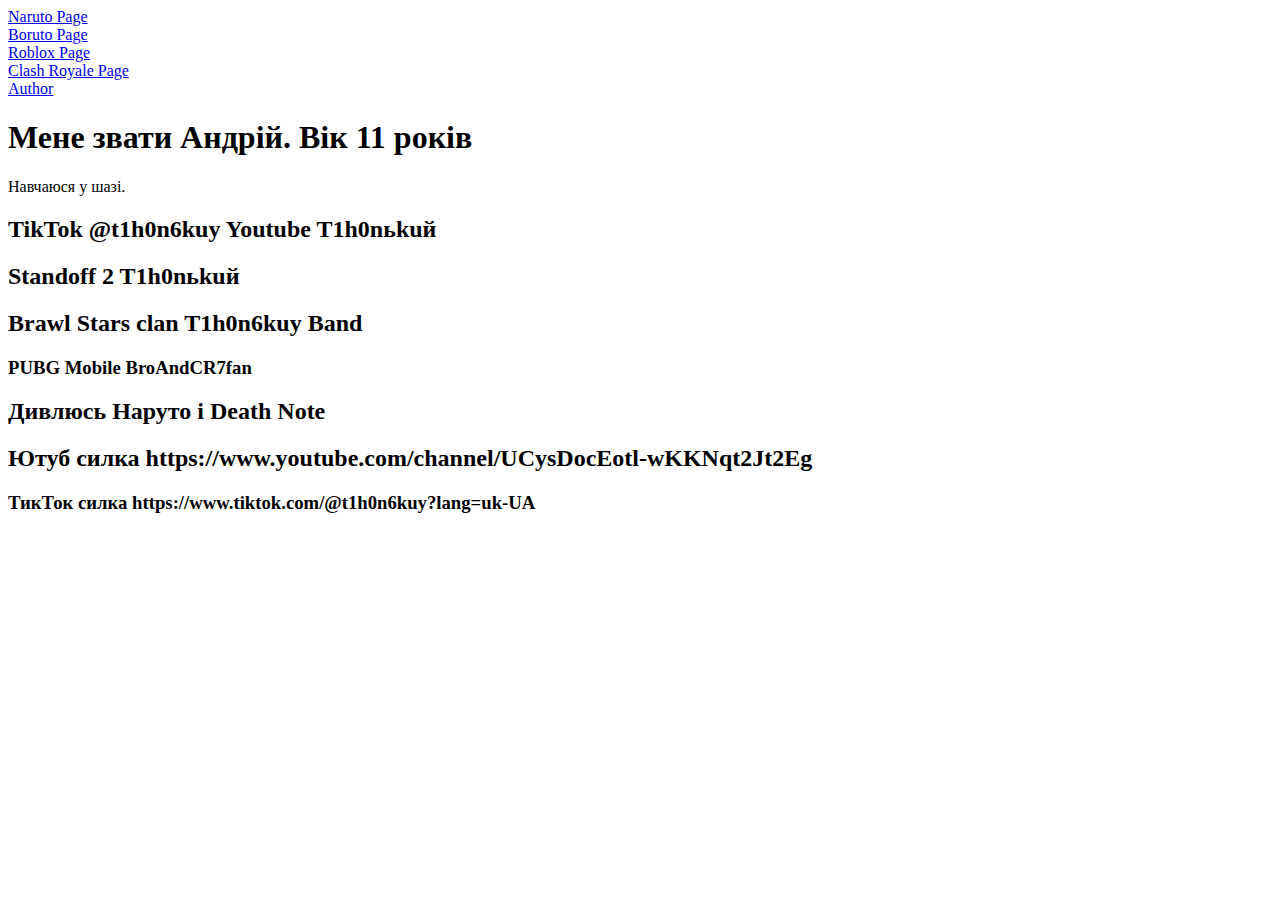
==== author.html @ 8c5f1b66 "Add files via upload" ====
<!DOCTYPE html>
<html>
<head><meta charset="utf-8">
	<link rel="stylesheet" type="text/css" href="style/style.css">
	<link rel="stylesheet" type="text/css" href="style/header.css">
	<link rel="stylesheet" type="text/css" href="slick/slick.css">
	<link rel="stylesheet" type="text/css"href="slick/slick-theme.css">
	<title>Author</title>
</head>
<body>
	<header>
		<div class="box">
			<a href="index.html">Naruto Page</a>
		</div>
		<div class="box">
			<a href="boruto.html">Boruto Page</a>
		</div>
		<div class="box">
			<a href="#">Roblox Page</a>
		</div>
		<div class="box">
			<a href="clashroyale.html">Clash Royale Page</a>
		</div>
		<div class="box">
			<a href="#">Author</a>
		</div>
	</header>
	<div class="content">
		<h1>Мене звати Андрій. Вік 11 років</h1>
		<div class="row"></div>
		<div class="box col-1"></div>
		<div class="box col-3"></div>
		<p>Навчаюся у шазі.</p>
		<h2>TikTok @t1h0n6kuy Youtube T1h0nьkuй</h2>
		<h2>Standoff 2 T1h0nьkuй</h2>
		<h2>Brawl Stars clan T1h0n6kuy Band</h2>
		<h3>PUBG Mobile BroAndCR7fan</h3>
		<h2>Дивлюсь Наруто і Death Note</h2>
		<h2>Ютуб силка https://www.youtube.com/channel/UCysDocEotl-wKKNqt2Jt2Eg</h2>
		<h3>ТикТок силка https://www.tiktok.com/@t1h0n6kuy?lang=uk-UA</h3>


	</div>

</body>
</html>
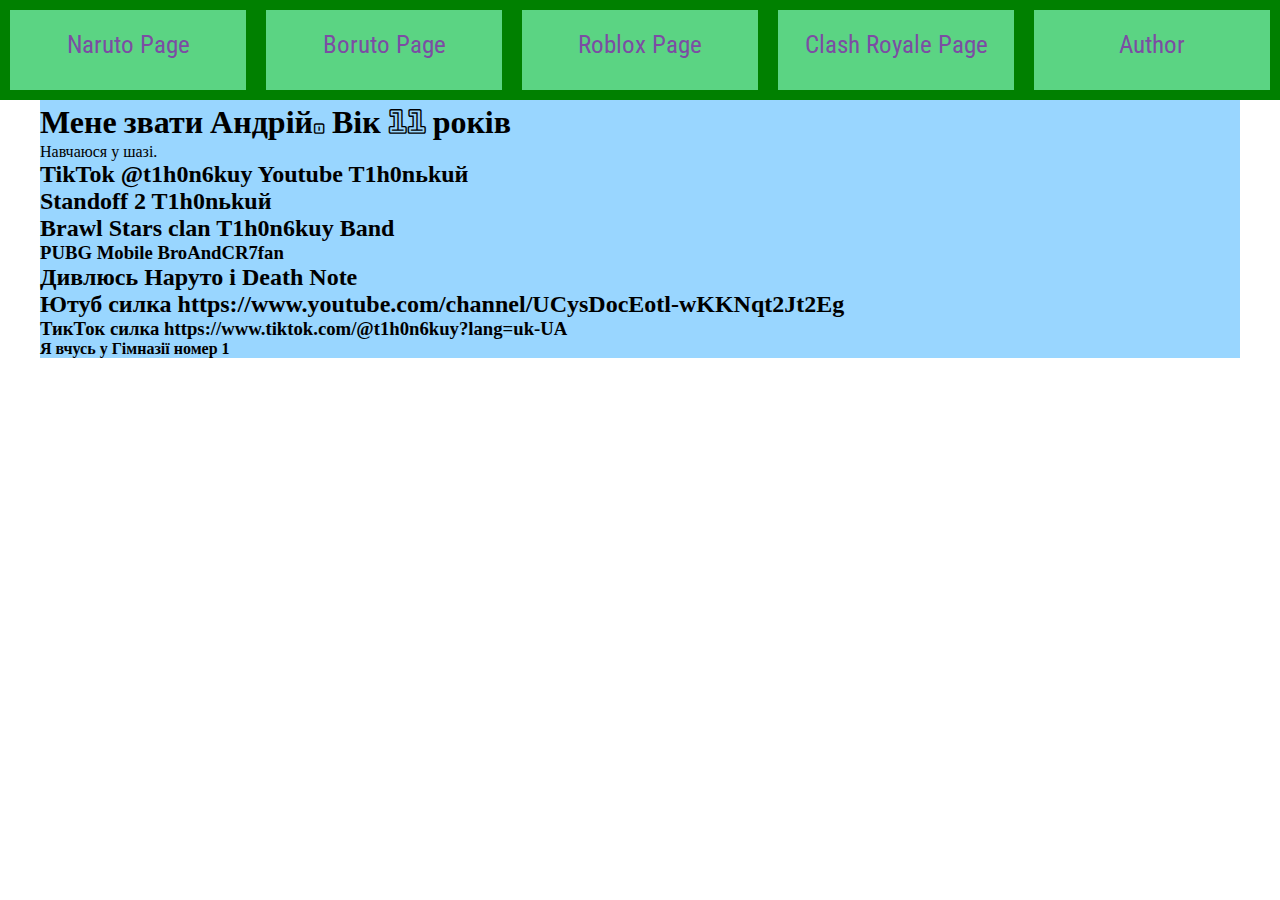
==== commit fcc5f452: "Add files via upload" ====
--- a/author.html
+++ b/author.html
@@ -38,6 +38,7 @@
 		<h2>Дивлюсь Наруто і Death Note</h2>
 		<h2>Ютуб силка https://www.youtube.com/channel/UCysDocEotl-wKKNqt2Jt2Eg</h2>
 		<h3>ТикТок силка https://www.tiktok.com/@t1h0n6kuy?lang=uk-UA</h3>
+		<h4>Я вчусь у Гімназії номер 1</h4>
 
 
 	</div>
--- a/style/style.css
+++ b/style/style.css
@@ -0,0 +1,9 @@
+@import url('https://fonts.googleapis.com/css2?family=Bungee+Outline&family=Roboto+Condensed:wght@700&display=swap');
+.content {
+    background-color: #99d6ff;
+    width: 1200px;
+    margin: 0 auto;
+}
+h1 {
+	font-family: 'Bungee Outline', cursive;
+}--- a/style/header.css
+++ b/style/header.css
@@ -0,0 +1,47 @@
+@import url('https://fonts.googleapis.com/css2?family=Bungee+Outline&family=Roboto+Condensed:wght@700&display=swap');
+*{
+	margin: 0;
+	padding: 0;
+	box-sizing: border-box;
+}
+header{
+	height: 100px;
+	background-color: green;
+	display: flex;
+	position: sticky;
+	top: 0;
+	left: 0;
+	z-index: 9999;
+}
+header .box {
+	margin: 10px;
+	background-color: #5bd483;
+	width: 100px;
+	flex-grow: 1;
+}
+header .box a{
+	color: #7c4da3;
+	text-decoration: none;
+	font-size: 25px;
+	display: inline-block;
+	height: 100%;
+	width: 100%;
+	text-align: center;
+	line-height: 70px;
+	font-family: 'Roboto Condensed', sans-serif;
+}
+header .box:hover {
+	background-color: #7c4da3
+	border: 3px solid;
+	background: rgba(178,205,240,1);
+	background: -moz-linear-gradient(-45deg, rgba(178,205,240,1) 0%, rgba(255,38,38,1) 24%, rgba(37,4,224,1) 52%, rgba(187,212,241,1) 100%);
+	background: -webkit-gradient(left top, right bottom, color-stop(0%, rgba(178,205,240,1)), color-stop(24%, rgba(255,38,38,1)), color-stop(52%, rgba(37,4,224,1)), color-stop(100%, rgba(187,212,241,1)));
+	background: -webkit-linear-gradient(-45deg, rgba(178,205,240,1) 0%, rgba(255,38,38,1) 24%, rgba(37,4,224,1) 52%, rgba(187,212,241,1) 100%);
+	background: -o-linear-gradient(-45deg, rgba(178,205,240,1) 0%, rgba(255,38,38,1) 24%, rgba(37,4,224,1) 52%, rgba(187,212,241,1) 100%);
+	background: -ms-linear-gradient(-45deg, rgba(178,205,240,1) 0%, rgba(255,38,38,1) 24%, rgba(37,4,224,1) 52%, rgba(187,212,241,1) 100%);
+	background: linear-gradient(135deg, rgba(178,205,240,1) 0%, rgba(255,38,38,1) 24%, rgba(37,4,224,1) 52%, rgba(187,212,241,1) 100%);
+	filter: progid:DXImageTransform.Microsoft.gradient( startColorstr='#b2cdf0', endColorstr='#bbd4f1', GradientType=1 );
+	-webkit-box-shadow: 18px 26px 30px 21px rgba(0,0,0,0.71);
+	-moz-box-shadow: 18px 26px 30px 21px rgba(0,0,0,0.71);
+	box-shadow: 18px 26px 30px 21px rgba(0,0,0,0.71);
+}